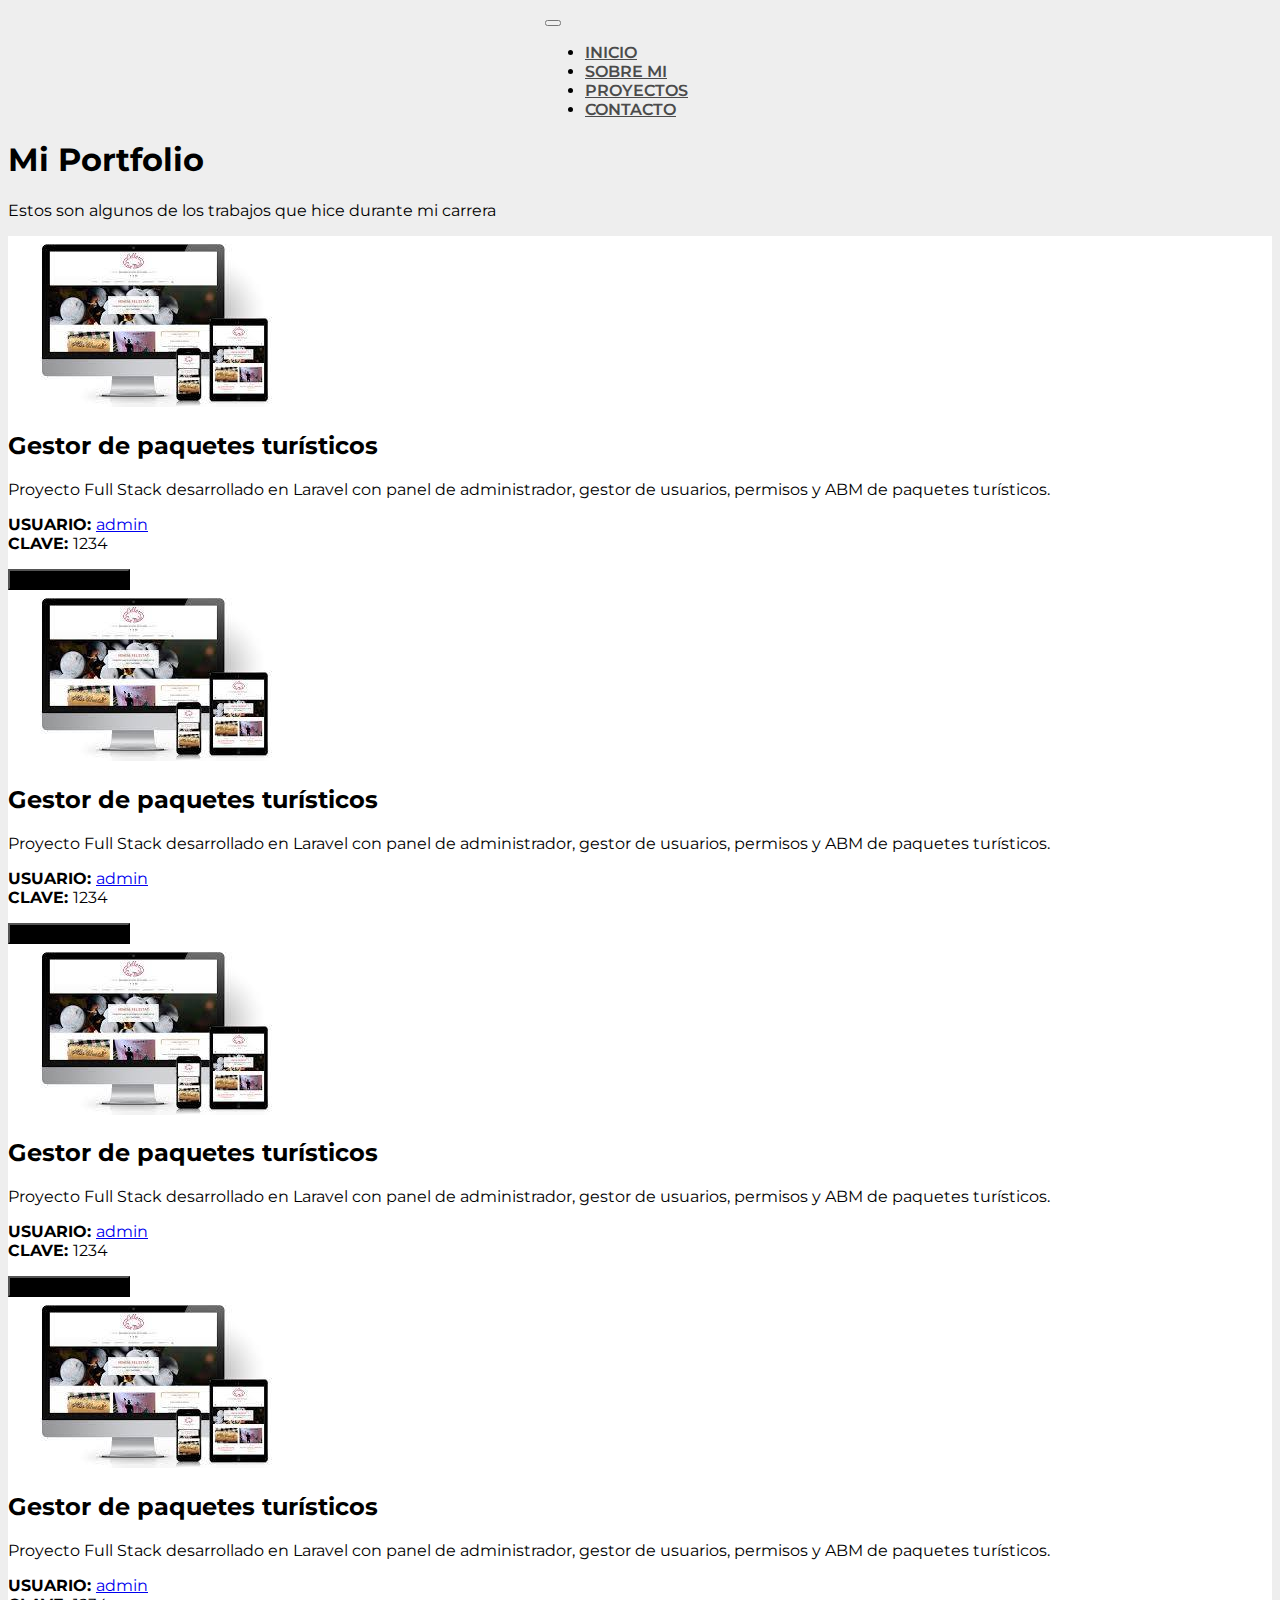
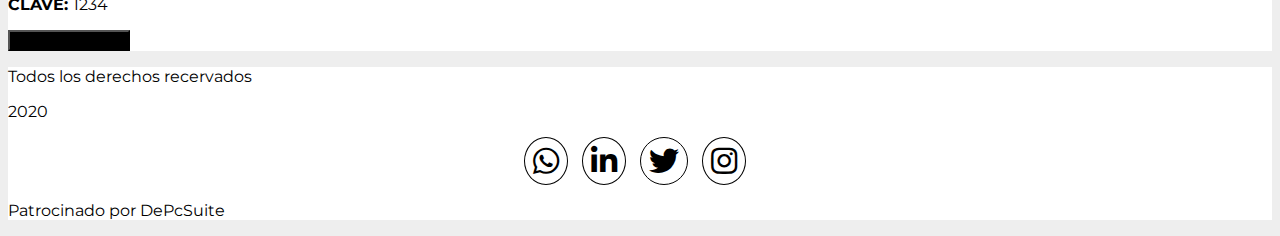
==== proyectos.html @ fce05d3d "cambios" ====
<!DOCTYPE html>
<html lang="en">

<head>
    <meta charset="UTF-8">
    <meta name="viewport" content="width=device-width, initial-scale=1.0">
    <title>Document</title>
    <link rel="stylesheet" href="https://stackpath.bootstrapcdn.com/bootstrap/4.5.0/css/bootstrap.min.css"
        integrity="sha384-9aIt2nRpC12Uk9gS9baDl411NQApFmC26EwAOH8WgZl5MYYxFfc+NcPb1dKGj7Sk" crossorigin="anonymous">
    <link rel="stylesheet" href="css/fontawesome/fontawesome-free-5.13.1-web/css/all.min.css">
    <link rel="stylesheet" href="css/fontawesome/fontawesome-free-5.13.1-web/css/fontawesome.min.css">
    <link rel="stylesheet"
        href="https://fonts.googleapis.com/css?family=Montserrat:100,200,300,400,500,600,700,800,900&display=swap">
<link
    href="https://fonts.googleapis.com/css2?family=Roboto:ital,wght@0,100;0,300;0,400;0,500;0,700;0,900;1,100;1,400;1,500;1,700;1,900&display=swap"
    rel="stylesheet">
        <link rel="stylesheet" href="css/estilos.css">
</head>

<body>

    <header>
        <nav class="navbar navbar-expand-md navbar-dark ">
            <button class="navbar-toggler" type="button" data-toggle="collapse" data-target="#navbarsExampleDefault"
                aria-controls="navbarsExampleDefault" aria-expanded="false" aria-label="Toggle navigation">
                <span class="navbar-toggler-icon"></span>
            </button>

            <div class="collapse navbar-collapse" id="navbarsExampleDefault">
                <ul class="navbar-nav mr-auto">
                    <li class="nav-item active">
                        <a class="nav-link" href="index.html">Inicio<span class="sr-only">(current)</span></a>
                    </li>
                    <li class="nav-item">
                        <a class="nav-link" href="sobre-mi.html">Sobre mi</a>
                    </li>
                    <li class="nav-item">
                        <a class="nav-link" href="proyectos.html" tabindex="-1" aria-disabled="true">Proyectos</a>
                    </li>
                    <li class="nav-item">
                        <a class="nav-link" href="contacto.html" tabindex="-1" aria-disabled="true">Contacto</a>
                    </li>

                </ul>
            </div>
        </nav>
    </header>
    <div class="container">
        <div class="row">
            <div class="col-12">
                <section id="proyectos">
                    <div class="row">
                        <div class="col-12">
                            <h1 class="text-left">Mi Portfolio</h1>
                            <p class="text-left">Estos son algunos de los trabajos que hice durante mi carrera</p>
                        </div>
                    </div>
                    <div class="row">
                        <div class="col-12 col-md-5 m-2 proyecto p-3">
                            <div class="text-center">
                            <img src="img/escritorio.jpg" alt="" class="img-fluid"></div>
                          
                            <h2>Gestor de paquetes turísticos</h2>
                            <p>Proyecto Full Stack desarrollado en Laravel
                                con panel de administrador, gestor de
                                usuarios, permisos y ABM de paquetes
                                turísticos.
                            </p>
                            <ul>
                                <li><strong>USUARIO:  </strong> <a href="#"> admin</a>
                                </li>
                                <li><strong>CLAVE: </strong>1234</li>
                            </ul>
                            <button class="btn btn-dark">VER PROYECTO</button>
                        </div>
                        <div class="col-12 col-md-5 m-2 p-3 proyecto">
                            <div class="text-center">
                            <img src="img/escritorio.jpg" alt="" class="img-fluid"></div>
                            <h2>Gestor de paquetes turísticos</h2>
                            <p>Proyecto Full Stack desarrollado en Laravel
                                con panel de administrador, gestor de
                                usuarios, permisos y ABM de paquetes
                                turísticos.
                            </p>
                            <ul>
                                <li><strong>USUARIO:  </strong> <a href="#"> admin</a>
                                </li>
                                <li><strong>CLAVE: </strong>1234</li>
                            </ul>
                            <button class="btn btn-dark">VER PROYECTO</button>
                        </div>
                        <div class="col-12 col-md-5 m-2 p-3 proyecto">
                            <div class="text-center">
                            <img src="img/escritorio.jpg" alt="" class="img-fluid"></div>
                            <h2>Gestor de paquetes turísticos</h2>
                            <p>Proyecto Full Stack desarrollado en Laravel
                                con panel de administrador, gestor de
                                usuarios, permisos y ABM de paquetes
                                turísticos.
                            </p>
                            <ul>
                                <li><strong>USUARIO:  </strong> <a href="#"> admin</a>
                                </li>
                                <li><strong>CLAVE: </strong>1234</li>
                            </ul>
                            <button class="btn btn-dark">VER PROYECTO</button>
                        </div>
                        <div class="col-12 col-md-5 m-2 p-3 proyecto">
                            <div class="text-center">
                            <img src="img/escritorio.jpg" alt="" class="img-fluid"></div>
                            <h2>Gestor de paquetes turísticos</h2>
                            <p>Proyecto Full Stack desarrollado en Laravel
                                con panel de administrador, gestor de
                                usuarios, permisos y ABM de paquetes
                                turísticos.
                            </p>
                            <ul>
                                <li><strong>USUARIO:  </strong> <a href="#"> admin</a>
                                </li>
                                <li><strong>CLAVE: </strong>1234</li>
                            </ul>
                            <button class="btn btn-dark">VER P</strong>ROYECTO</button>
                        </div>
                    </div>

                </section>
            </div>
        </div>
    </div>
    <footer>
        <div class="container">
            <div class="row mt-5">
                <div class="col-12 col-md-4 py-5">
                    <p class="text-left">Todos los derechos recervados</p>
                    <p class="text-left">2020</p>

                </div>
                <div class="col-12 col-md-4 py-5 redes">
                    <i class="fab fa-whatsapp"></i>
                    <i class="fab fa-linkedin-in"></i>
                    <i class="fab fa-twitter"></i>
                    <i class="fab fa-instagram"></i>

                </div>
                <div class="col-12 col-md-4 py-5">
                    <p class="text-right">Patrocinado por DePcSuite</p>
                </div>
            </div>
        </div>
    </footer>
    </div>
    </div>

    <script src="https://code.jquery.com/jquery-3.5.1.slim.min.js"
        integrity="sha384-DfXdz2htPH0lsSSs5nCTpuj/zy4C+OGpamoFVy38MVBnE+IbbVYUew+OrCXaRkfj"
        crossorigin="anonymous"></script>
    <script src="https://cdn.jsdelivr.net/npm/popper.js@1.16.0/dist/umd/popper.min.js"
        integrity="sha384-Q6E9RHvbIyZFJoft+2mJbHaEWldlvI9IOYy5n3zV9zzTtmI3UksdQRVvoxMfooAo"
        crossorigin="anonymous"></script>
    <script src="https://stackpath.bootstrapcdn.com/bootstrap/4.5.0/js/bootstrap.min.js"
        integrity="sha384-OgVRvuATP1z7JjHLkuOU7Xw704+h835Lr+6QL9UvYjZE3Ipu6Tp75j7Bh/kR0JKI"
        crossorigin="anonymous"></script>
</body>

</html>
---- css/estilos.css ----
body{
    font-family: 'Montserrat', sans-serif;
    background-color:#eeeeee;
}

nav{
    width: max-content;
    margin: auto;
}

nav li{
  width: 150px;;
}

nav li:hover{
  text-decoration: underline;
}

nav .nav-link {
  color: #4b4b4b !important; 
  text-transform: uppercase;
  font-weight: 600;
}

#contacto h1{
  font-weight: bold;
}

#contacto input, #contacto textarea{
  border: none;
  border-bottom: 1px solid grey;
  background-color: #eeeeee;
  border-radius: 0;
}

#contacto .submit{
  text-align: center;
}

#contacto .submit button{
  background-color: black;
  color: white;
  padding: 5px;
  padding-left: 10px;
  padding-right: 10px;
}

footer{
  background-color: white;
}

.redes {
  text-align: center;
  
}

.redes i{
  margin-right: 10px;
  font-size: 30px;
  border: 1px solid black;
  border-radius: 100%;
  padding: 8px;
}

#proyectos .proyecto{
  background-color: white;
}

#proyectos .btn{
  border-radius: 0;
  background-color: black;
}

#proyectos ul{
  list-style: none;
}

#proyectos ul li{
  margin-left: -40px;
}

#sobre-mi i{
  font-size: 50px;
  color: white;
  background-color: black;
  padding: 20px;
}
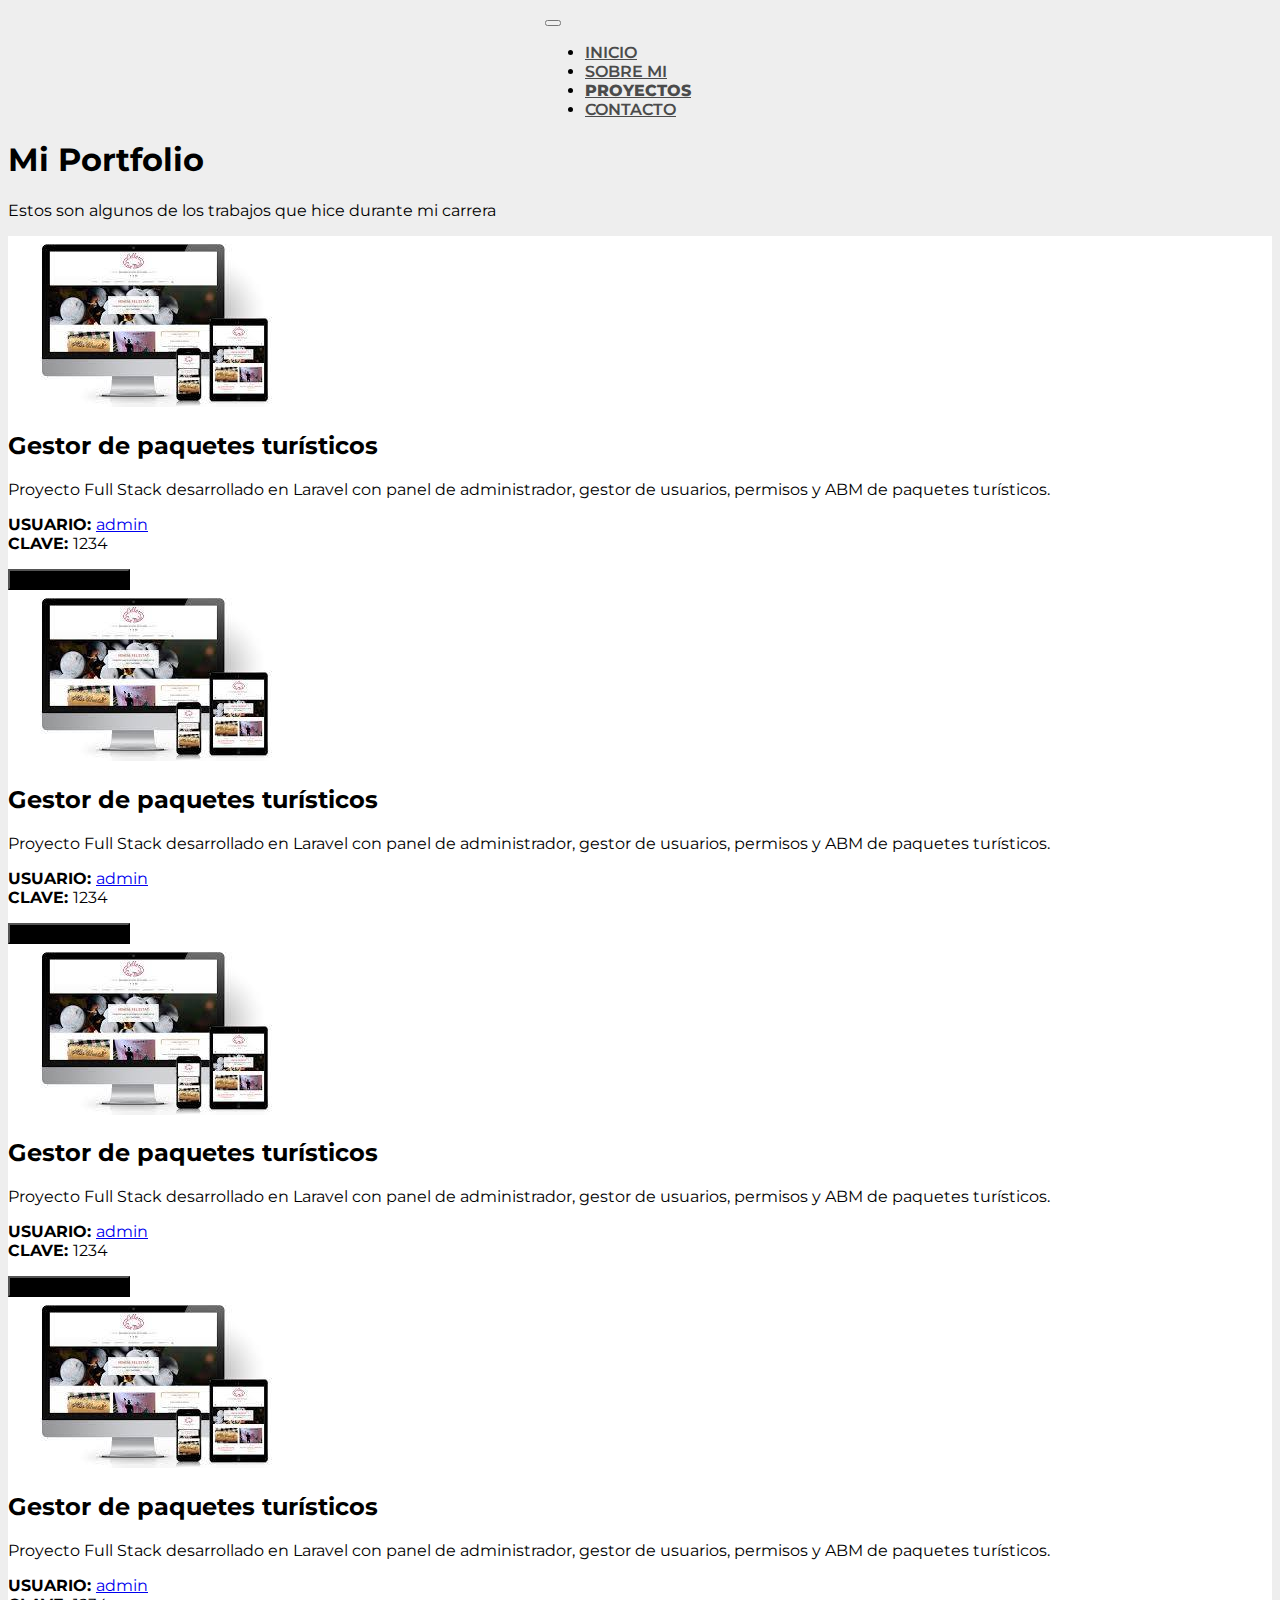
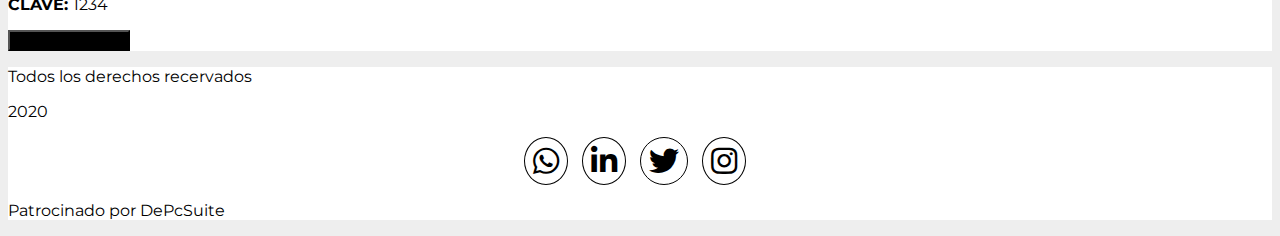
==== commit 66653647: "nuevos cambios" ====
--- a/proyectos.html
+++ b/proyectos.html
@@ -28,14 +28,14 @@
 
             <div class="collapse navbar-collapse" id="navbarsExampleDefault">
                 <ul class="navbar-nav mr-auto">
-                    <li class="nav-item active">
+                    <li class="nav-item ">
                         <a class="nav-link" href="index.html">Inicio<span class="sr-only">(current)</span></a>
                     </li>
                     <li class="nav-item">
                         <a class="nav-link" href="sobre-mi.html">Sobre mi</a>
                     </li>
                     <li class="nav-item">
-                        <a class="nav-link" href="proyectos.html" tabindex="-1" aria-disabled="true">Proyectos</a>
+                        <a class="nav-link active" href="proyectos.html" tabindex="-1" aria-disabled="true">Proyectos</a>
                     </li>
                     <li class="nav-item">
                         <a class="nav-link" href="contacto.html" tabindex="-1" aria-disabled="true">Contacto</a>
--- a/css/estilos.css
+++ b/css/estilos.css
@@ -84,4 +84,25 @@
   color: white;
   background-color: black;
   padding: 20px;
+}
+
+
+.foto{
+  border-radius: 50%;
+  box-shadow: inset 5px 5px 10px 0px rgba(209, 209, 209, 0.63);
+  overflow: hidden;
+}
+
+.active{
+  font-weight: 800 !important;
+  text-decoration: underline;
+}
+
+.boton {
+  border-radius: 0 !important;
+  background: black;
+}
+
+#sobre-mi h1, #proyectos h1{
+  font-weight: 700;
 }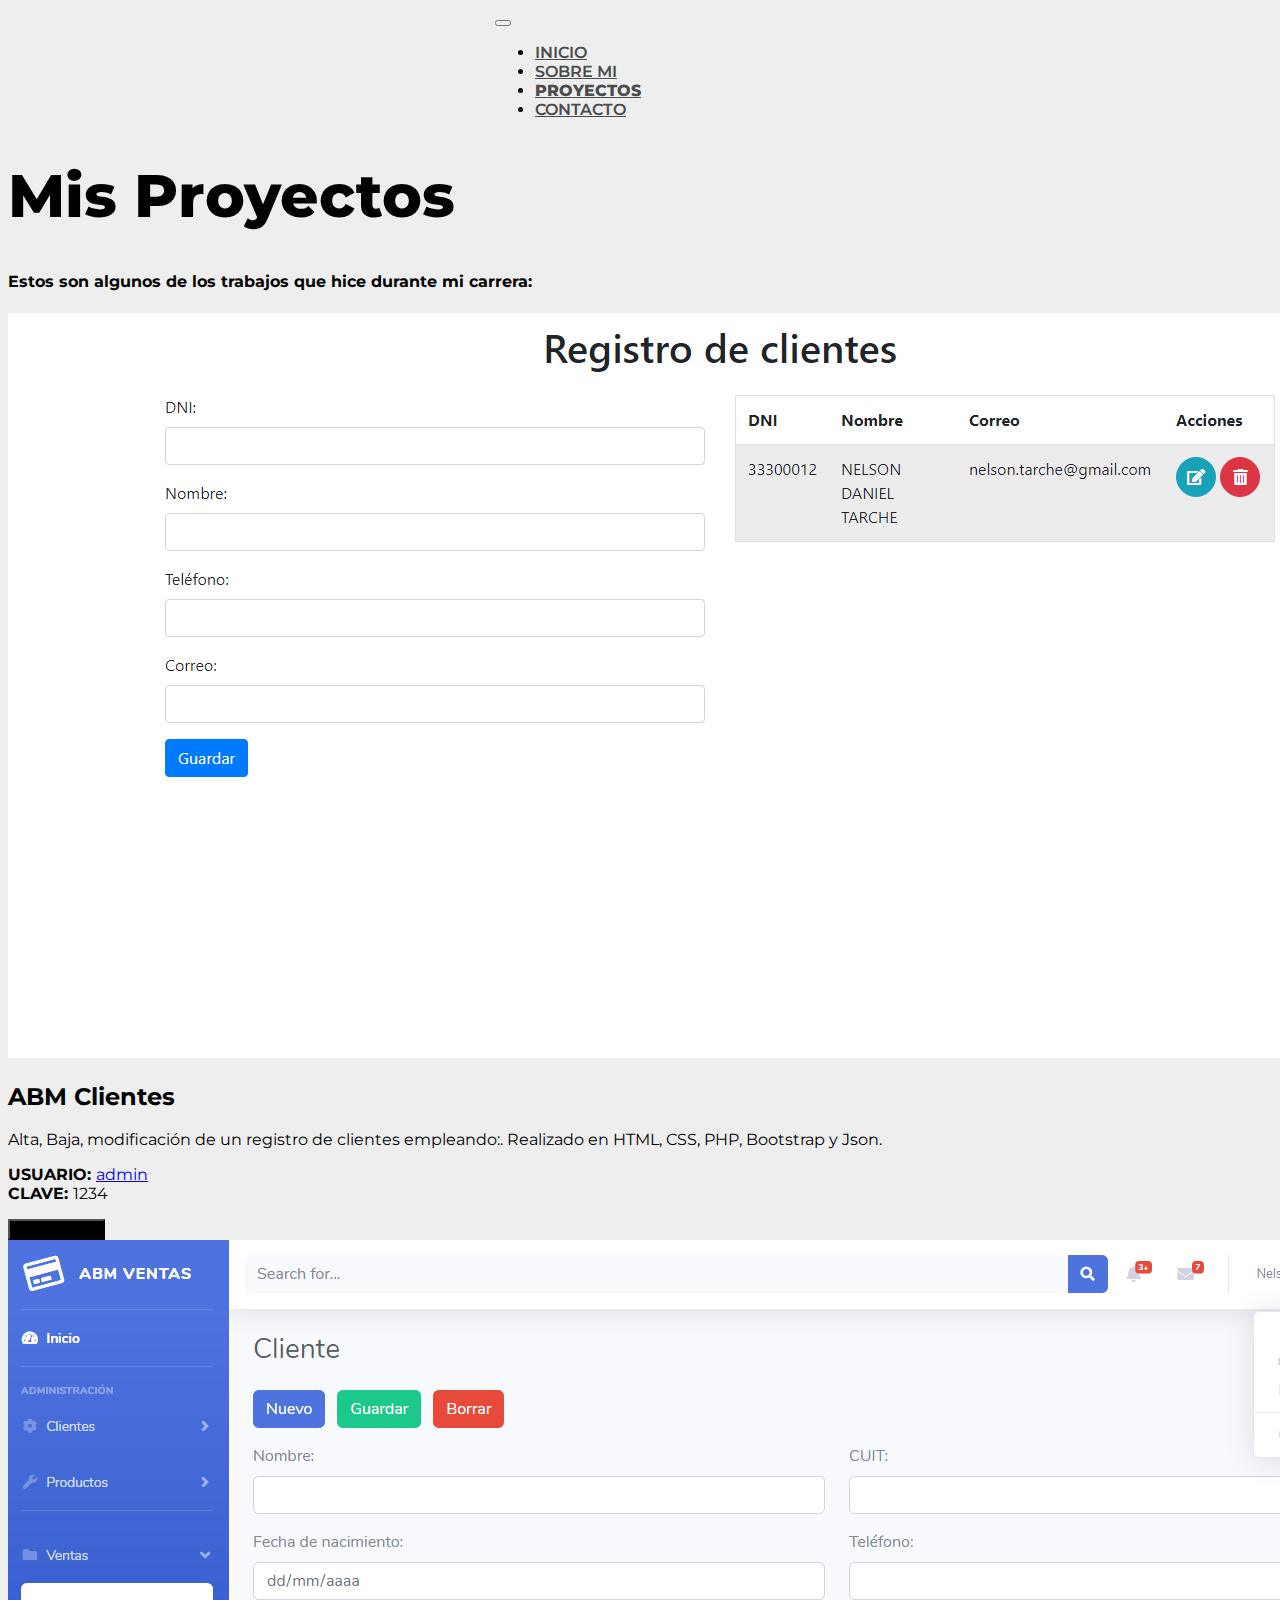
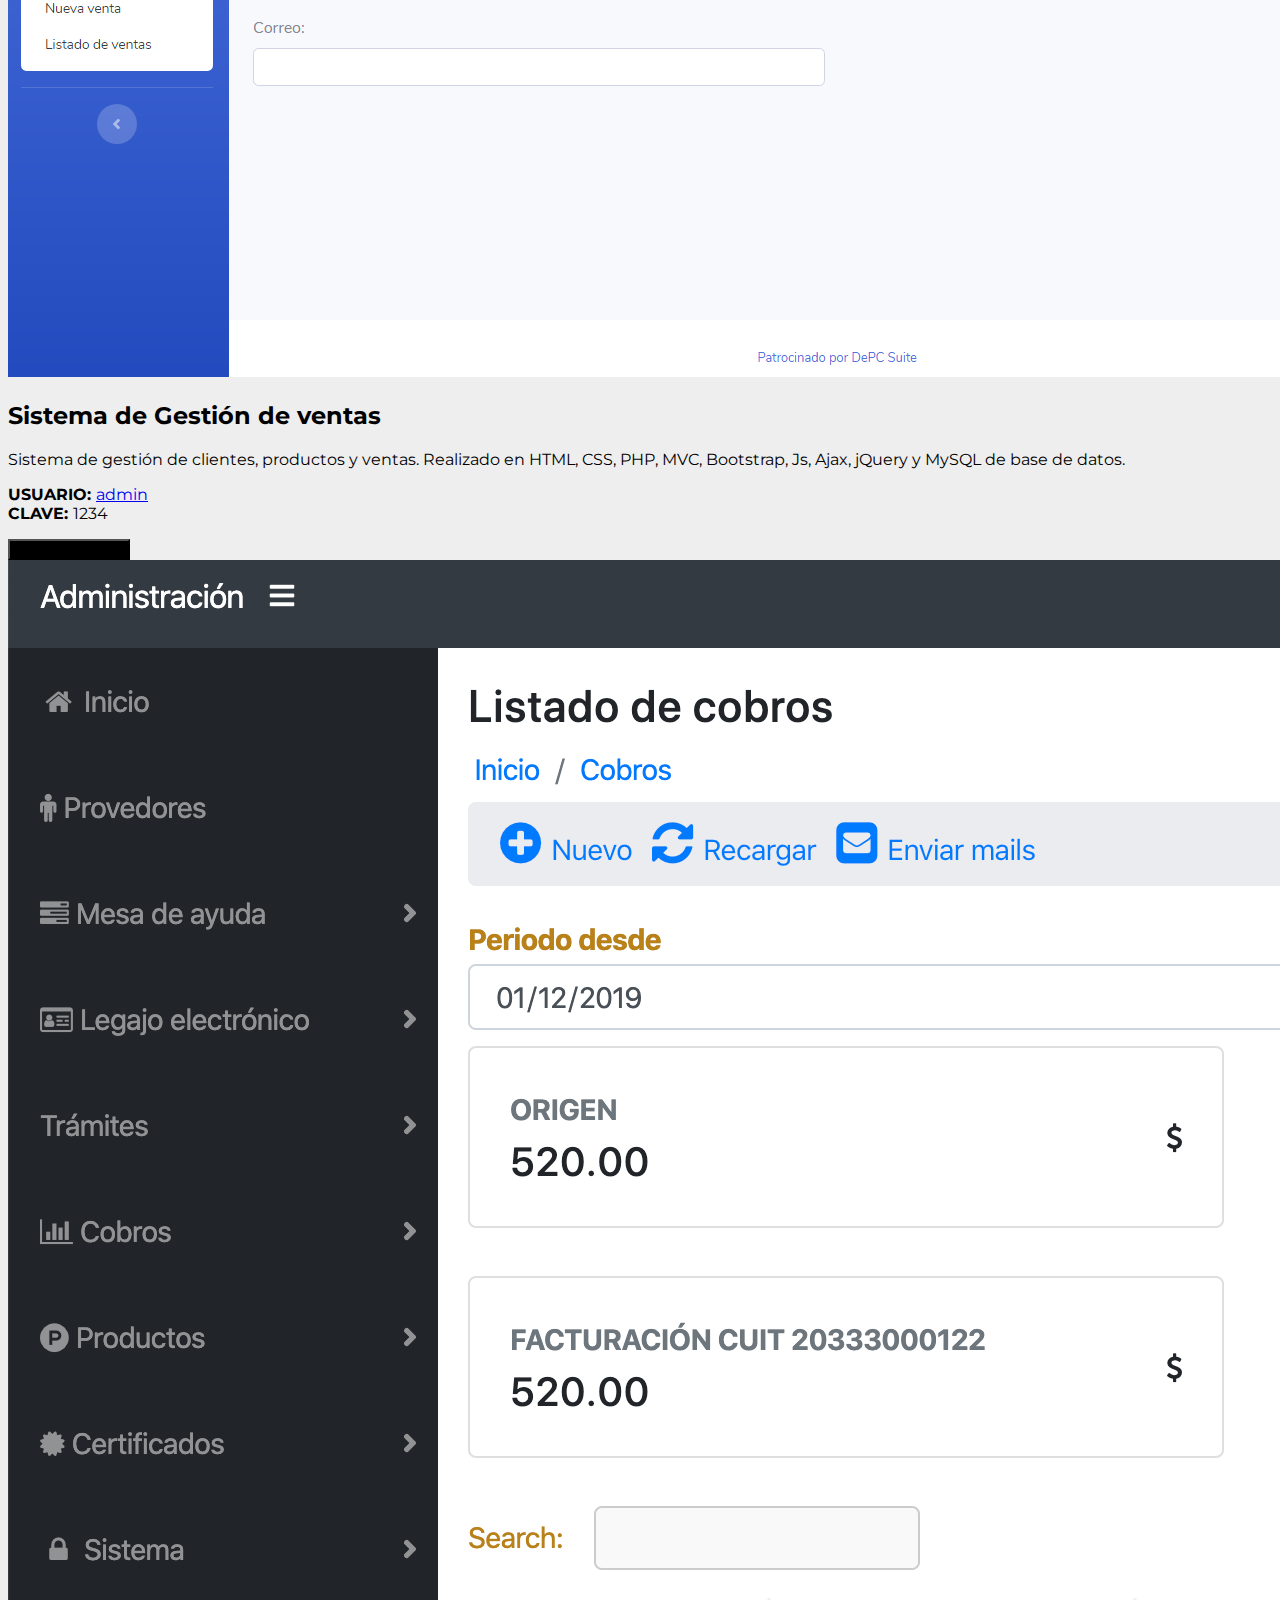
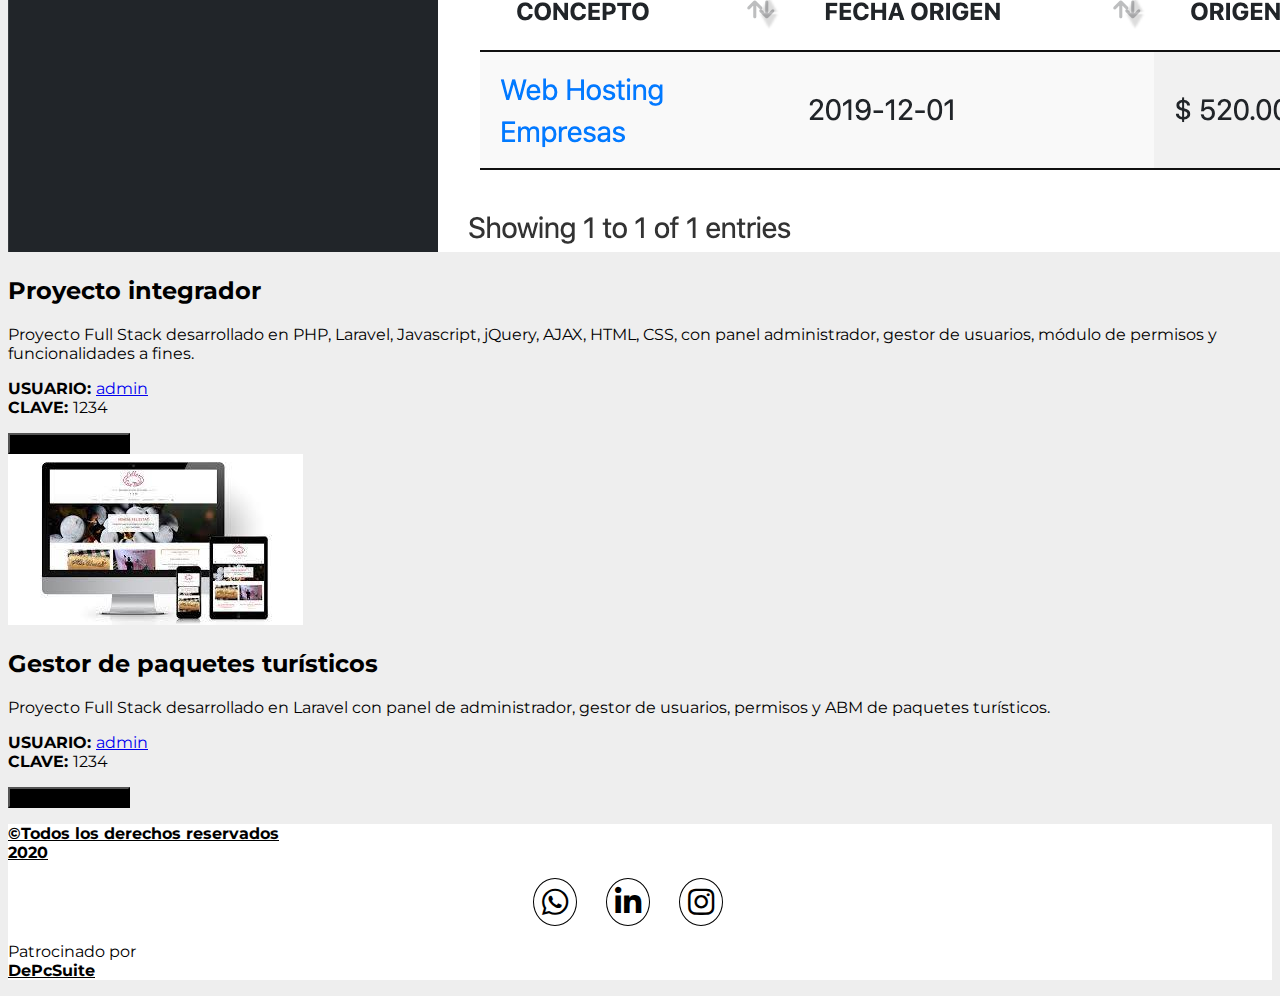
==== commit ccadee80: "definiendo el frontend" ====
--- a/proyectos.html
+++ b/proyectos.html
@@ -11,19 +11,19 @@
     <link rel="stylesheet" href="css/fontawesome/fontawesome-free-5.13.1-web/css/fontawesome.min.css">
     <link rel="stylesheet"
         href="https://fonts.googleapis.com/css?family=Montserrat:100,200,300,400,500,600,700,800,900&display=swap">
-<link
-    href="https://fonts.googleapis.com/css2?family=Roboto:ital,wght@0,100;0,300;0,400;0,500;0,700;0,900;1,100;1,400;1,500;1,700;1,900&display=swap"
-    rel="stylesheet">
-        <link rel="stylesheet" href="css/estilos.css">
+    <link
+        href="https://fonts.googleapis.com/css2?family=Roboto:ital,wght@0,100;0,300;0,400;0,500;0,700;0,900;1,100;1,400;1,500;1,700;1,900&display=swap"
+        rel="stylesheet">
+    <link rel="stylesheet" href="css/estilos.css">
 </head>
 
 <body>
 
     <header>
-        <nav class="navbar navbar-expand-md navbar-dark ">
-            <button class="navbar-toggler" type="button" data-toggle="collapse" data-target="#navbarsExampleDefault"
+        <nav class="navbar navbar-expand-md navbar-dark text-black ">
+            <button class="navbar-toggler bg-dark" type="button" data-toggle="collapse" data-target="#navbarsExampleDefault"
                 aria-controls="navbarsExampleDefault" aria-expanded="false" aria-label="Toggle navigation">
-                <span class="navbar-toggler-icon"></span>
+                <span class="navbar-toggler-icon text-black"></span>
             </button>
 
             <div class="collapse navbar-collapse" id="navbarsExampleDefault">
@@ -35,7 +35,8 @@
                         <a class="nav-link" href="sobre-mi.html">Sobre mi</a>
                     </li>
                     <li class="nav-item">
-                        <a class="nav-link active" href="proyectos.html" tabindex="-1" aria-disabled="true">Proyectos</a>
+                        <a class="nav-link active" href="proyectos.html" tabindex="-1"
+                            aria-disabled="true">Proyectos</a>
                     </li>
                     <li class="nav-item">
                         <a class="nav-link" href="contacto.html" tabindex="-1" aria-disabled="true">Contacto</a>
@@ -51,75 +52,94 @@
                 <section id="proyectos">
                     <div class="row">
                         <div class="col-12">
-                            <h1 class="text-left">Mi Portfolio</h1>
-                            <p class="text-left">Estos son algunos de los trabajos que hice durante mi carrera</p>
+                            <h1 class="text-left  my-5">Mis Proyectos</h1>
+                            <h4>Estos son algunos de los trabajos que hice durante mi carrera:</h4>
                         </div>
                     </div>
                     <div class="row">
-                        <div class="col-12 col-md-5 m-2 proyecto p-3">
-                            <div class="text-center">
-                            <img src="img/escritorio.jpg" alt="" class="img-fluid"></div>
-                          
-                            <h2>Gestor de paquetes turísticos</h2>
-                            <p>Proyecto Full Stack desarrollado en Laravel
-                                con panel de administrador, gestor de
-                                usuarios, permisos y ABM de paquetes
-                                turísticos.
-                            </p>
-                            <ul>
-                                <li><strong>USUARIO:  </strong> <a href="#"> admin</a>
-                                </li>
-                                <li><strong>CLAVE: </strong>1234</li>
-                            </ul>
-                            <button class="btn btn-dark">VER PROYECTO</button>
+                        <div class="col-12 col-md-6 my-2 p-2">
+                            <div class="bg-white ">
+                                <div class="text-center">
+                                    <img src="img/abm.png" alt="" class="img-fluid">
+                                </div>
+                                <div class="p-3">
+
+                                    <h2>ABM Clientes</h2>
+                                    <p>Alta, Baja, modificación de un registro de clientes empleando:. Realizado en
+                                        HTML,
+                                        CSS, PHP, Bootstrap y Json.
+                                    </p>
+                                    <ul>
+                                        <li><strong>USUARIO: </strong> <a href="#"> admin</a>
+                                        </li>
+                                        <li><strong>CLAVE: </strong>1234</li>
+                                    </ul>
+                                    <button class="btn btn-dark">VER ONLINE</button>
+                                </div>
+                            </div>
                         </div>
-                        <div class="col-12 col-md-5 m-2 p-3 proyecto">
-                            <div class="text-center">
-                            <img src="img/escritorio.jpg" alt="" class="img-fluid"></div>
-                            <h2>Gestor de paquetes turísticos</h2>
-                            <p>Proyecto Full Stack desarrollado en Laravel
-                                con panel de administrador, gestor de
-                                usuarios, permisos y ABM de paquetes
-                                turísticos.
-                            </p>
-                            <ul>
-                                <li><strong>USUARIO:  </strong> <a href="#"> admin</a>
-                                </li>
-                                <li><strong>CLAVE: </strong>1234</li>
-                            </ul>
-                            <button class="btn btn-dark">VER PROYECTO</button>
+                        <div class="col-12 col-md-6 my-2 p-2">
+                            <div class="bg-white ">
+                                <div class="text-center">
+                                    <img src="img/ventas.png" alt="" class="img-fluid">
+                                </div>
+                                <div class="p-3">
+                                    <h2>Sistema de Gestión de ventas</h2>
+                                    <p>Sistema de gestión de clientes, productos y ventas. Realizado en HTML, CSS, PHP,
+                                        MVC,
+                                        Bootstrap, Js, Ajax, jQuery y
+                                        MySQL de base de datos.
+                                    </p>
+                                    <ul>
+                                        <li><strong>USUARIO: </strong> <a href="#"> admin</a>
+                                        </li>
+                                        <li><strong>CLAVE: </strong>1234</li>
+                                    </ul>
+                                    <button class="btn btn-dark">VER PROYECTO</button>
+                                </div>
+                            </div>
                         </div>
-                        <div class="col-12 col-md-5 m-2 p-3 proyecto">
-                            <div class="text-center">
-                            <img src="img/escritorio.jpg" alt="" class="img-fluid"></div>
-                            <h2>Gestor de paquetes turísticos</h2>
-                            <p>Proyecto Full Stack desarrollado en Laravel
-                                con panel de administrador, gestor de
-                                usuarios, permisos y ABM de paquetes
-                                turísticos.
-                            </p>
-                            <ul>
-                                <li><strong>USUARIO:  </strong> <a href="#"> admin</a>
-                                </li>
-                                <li><strong>CLAVE: </strong>1234</li>
-                            </ul>
-                            <button class="btn btn-dark">VER PROYECTO</button>
+                        <div class="col-12 col-md-6 my-2 p-2">
+                            <div class="bg-white">
+                                <div class="text-center">
+                                    <img src="img/proyecto.png" alt="" class="img-fluid">
+                                </div>
+                                <div class="p-3">
+                                    <h2>Proyecto integrador</h2>
+                                    <p>Proyecto Full Stack desarrollado en PHP, Laravel, Javascript, jQuery, AJAX, HTML,
+                                        CSS,
+                                        con panel administrador, gestor
+                                        de usuarios, módulo de permisos y funcionalidades a fines.
+                                    </p>
+                                    <ul>
+                                        <li><strong>USUARIO: </strong> <a href="#"> admin</a>
+                                        </li>
+                                        <li><strong>CLAVE: </strong>1234</li>
+                                    </ul>
+                                    <button class="btn btn-dark">VER PROYECTO</button>
+                                </div>
+                            </div>
                         </div>
-                        <div class="col-12 col-md-5 m-2 p-3 proyecto">
-                            <div class="text-center">
-                            <img src="img/escritorio.jpg" alt="" class="img-fluid"></div>
-                            <h2>Gestor de paquetes turísticos</h2>
-                            <p>Proyecto Full Stack desarrollado en Laravel
-                                con panel de administrador, gestor de
-                                usuarios, permisos y ABM de paquetes
-                                turísticos.
-                            </p>
-                            <ul>
-                                <li><strong>USUARIO:  </strong> <a href="#"> admin</a>
-                                </li>
-                                <li><strong>CLAVE: </strong>1234</li>
-                            </ul>
-                            <button class="btn btn-dark">VER P</strong>ROYECTO</button>
+                        <div class="col-12 col-md-6 my-2 p-2">
+                            <div class="bg-white ">
+                                <div class="text-center">
+                                    <img src="img/escritorio.jpg" alt="" class="img-fluid">
+                                </div>
+                                <div class="p-3">
+                                    <h2>Gestor de paquetes turísticos</h2>
+                                    <p>Proyecto Full Stack desarrollado en Laravel
+                                        con panel de administrador, gestor de
+                                        usuarios, permisos y ABM de paquetes
+                                        turísticos.
+                                    </p>
+                                    <ul>
+                                        <li><strong>USUARIO: </strong> <a href="#"> admin</a>
+                                        </li>
+                                        <li><strong>CLAVE: </strong>1234</li>
+                                    </ul>
+                                    <button class="btn btn-dark">VER P</strong>ROYECTO</button>
+                                </div>
+                            </div>
                         </div>
                     </div>
 
@@ -131,19 +151,20 @@
         <div class="container">
             <div class="row mt-5">
                 <div class="col-12 col-md-4 py-5">
-                    <p class="text-left">Todos los derechos recervados</p>
-                    <p class="text-left">2020</p>
-
+                    <p class="text-left"><a href="index.html"><strong><u> ©Todos los derechos reservados <br>
+                                    2020</u></strong></a></p>
                 </div>
                 <div class="col-12 col-md-4 py-5 redes">
-                    <i class="fab fa-whatsapp"></i>
-                    <i class="fab fa-linkedin-in"></i>
-                    <i class="fab fa-twitter"></i>
-                    <i class="fab fa-instagram"></i>
+                <a href=https://wa.link/pv46yv""> <i class="fab fa-whatsapp"></i></a>
+                <a href="https://www.linkedin.com/in/yamila-cappari-2906a156/"> <i class="fab fa-linkedin-in"></i></a>
+                
+                <a href="https://www.instagram.com/yc_webdesigner/"><i class="fab fa-instagram"></i></a>
 
                 </div>
                 <div class="col-12 col-md-4 py-5">
-                    <p class="text-right">Patrocinado por DePcSuite</p>
+                    <p class="text-right">Patrocinado por <strong><br><a
+                                href="https://depcsuite.com/?v=d72a48a8ebd2">DePcSuite</a></strong>
+                    </p>
                 </div>
             </div>
         </div>
--- a/css/estilos.css
+++ b/css/estilos.css
@@ -9,7 +9,7 @@
 }
 
 nav li{
-  width: 150px;;
+  width: 250px;;
 }
 
 nav li:hover{
@@ -22,9 +22,6 @@
   font-weight: 600;
 }
 
-#contacto h1{
-  font-weight: bold;
-}
 
 #contacto input, #contacto textarea{
   border: none;
@@ -55,18 +52,15 @@
 }
 
 .redes i{
-  margin-right: 10px;
+  margin-right: 25px;
   font-size: 30px;
   border: 1px solid black;
   border-radius: 100%;
   padding: 8px;
 }
 
-#proyectos .proyecto{
-  background-color: white;
-}
 
-#proyectos .btn{
+#proyectos .btn, #bienvenida .btn{
   border-radius: 0;
   background-color: black;
 }
@@ -84,13 +78,11 @@
   color: white;
   background-color: black;
   padding: 20px;
+
 }
-
-
-.foto{
-  border-radius: 50%;
-  box-shadow: inset 5px 5px 10px 0px rgba(209, 209, 209, 0.63);
-  overflow: hidden;
+ 
+#sobre-mi h4{
+line-height: 2;
 }
 
 .active{
@@ -98,11 +90,38 @@
   text-decoration: underline;
 }
 
-.boton {
+#sobre-mi .btn {
   border-radius: 0 !important;
   background: black;
 }
 
-#sobre-mi h1, #proyectos h1{
-  font-weight: 700;
+#sobre-mi h1, #proyectos h1, #contacto h1, #bienvenida h1 {
+  font-weight: 800;
+  font-size: 60px;
+}
+
+footer a{
+  color: black;
+  text-decoration: underline;
+}
+
+
+#inicio {
+  background-image: url("../img/fondo.png");
+  background-repeat: no-repeat;
+  background-size: cover;
+
+}
+
+#bienvenida a{
+  color:white;
+
+}
+
+#bienvenida a:hover{
+  text-decoration: none;
+}
+
+.curso{
+  border-bottom: 1px solid gray;
 }